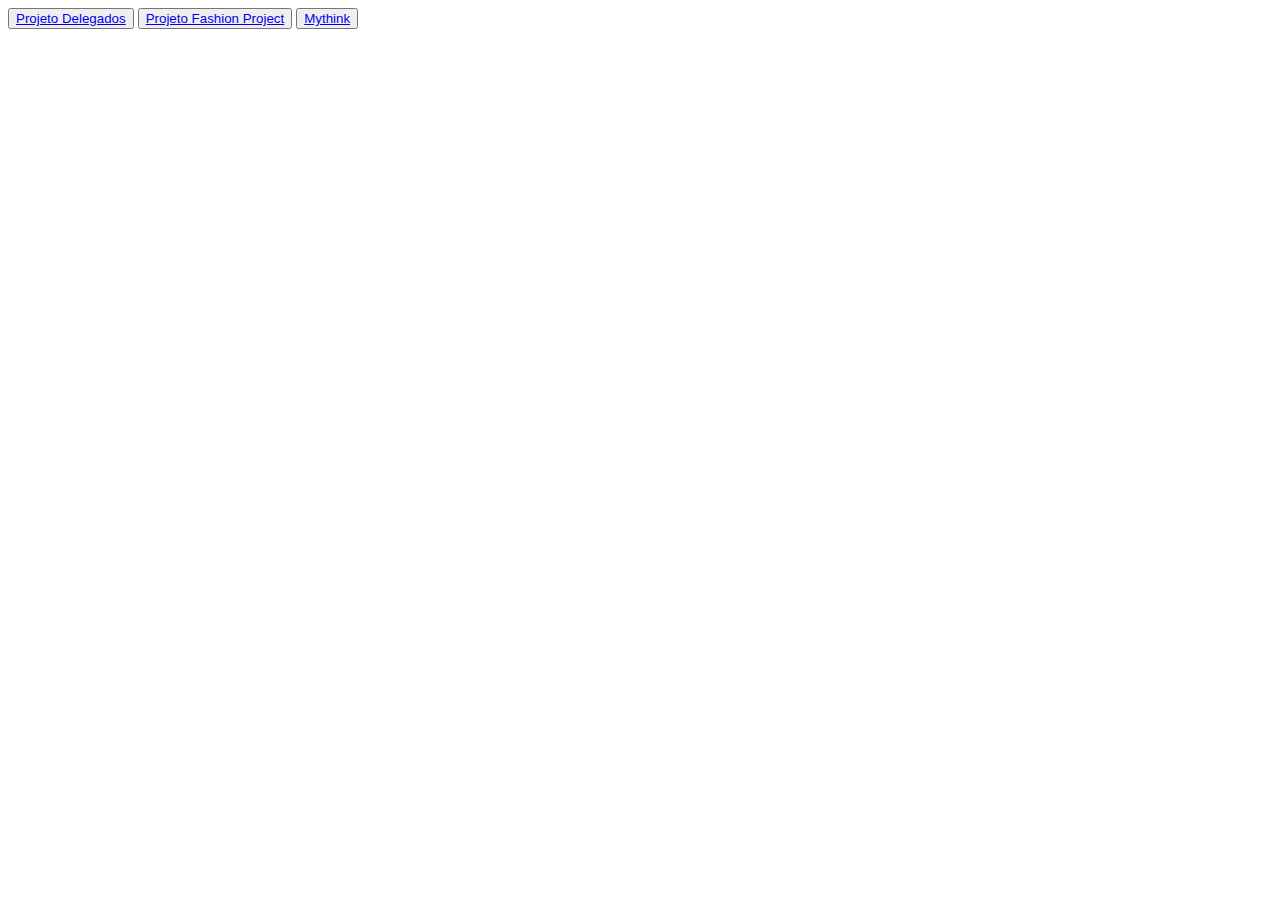
==== index.html @ 338702e8 "Organizando Index" ====
<!DOCTYPE html>
<html lang="en">
<head>
    <meta charset="UTF-8">
    <meta http-equiv="X-UA-Compatible" content="IE=edge">
    <meta name="viewport" content="width=device-width, initial-scale=1.0">
    <title>Document</title>
</head>
<body>
    <button><a href="./Delegados/index.html">Projeto Delegados</a></button>
    <button><a href="./Fashion_Project/index.html">Projeto Fashion Project</a></button>
    <button><a href="./Mythink/index.html">Mythink</a></button>
</body>
</html>
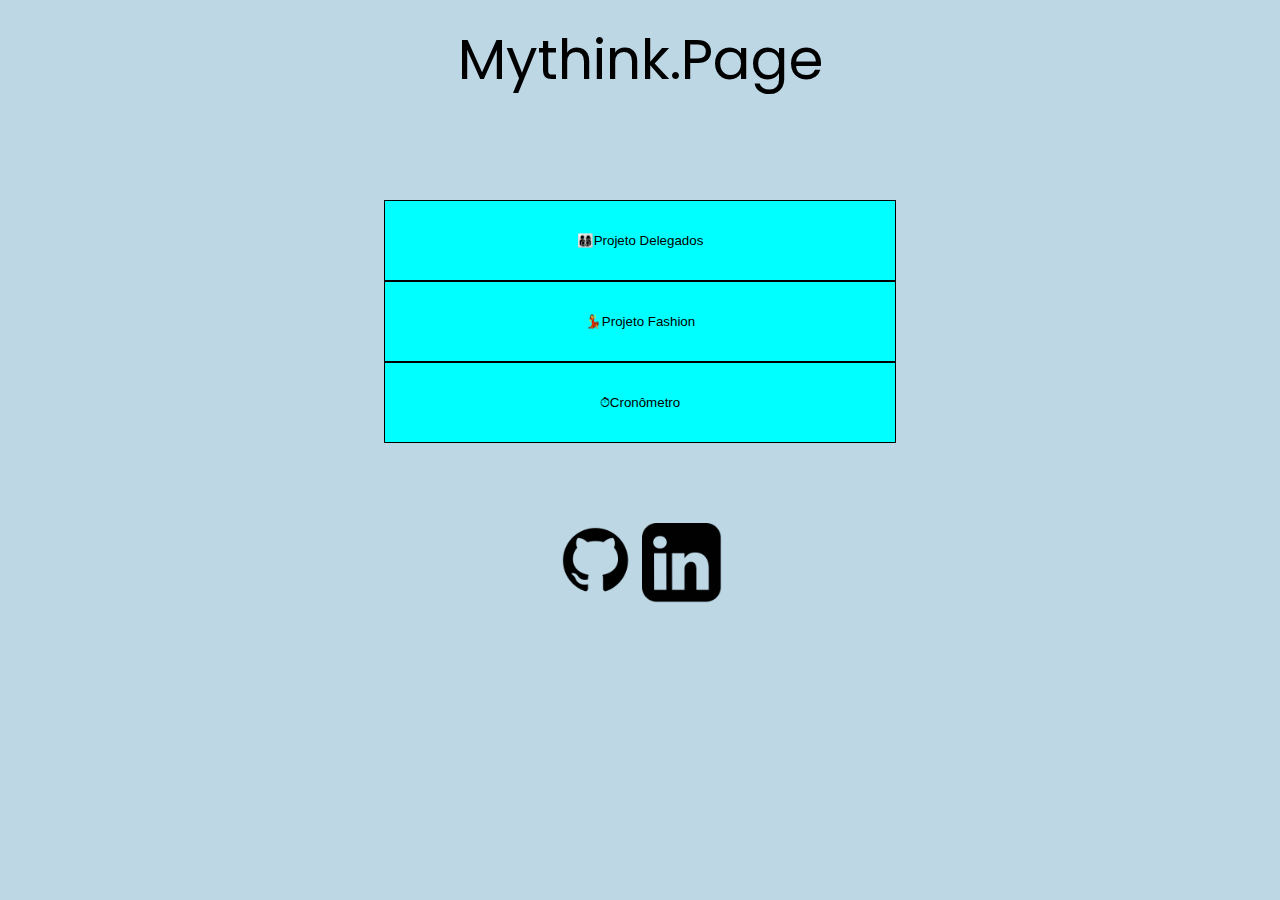
==== commit f7eaca83: "Up na home/falha no script do cron/off "Delegados"" ====
--- a/index.html
+++ b/index.html
@@ -1,14 +1,37 @@
 <!DOCTYPE html>
-<html lang="en">
+<html lang="pt-br">
 <head>
     <meta charset="UTF-8">
     <meta http-equiv="X-UA-Compatible" content="IE=edge">
     <meta name="viewport" content="width=device-width, initial-scale=1.0">
-    <title>Document</title>
+    <link rel="stylesheet" href="./style/reset.css">
+    <link rel="stylesheet" href="./style/main.css">
+    <link rel="preconnect" href="https://fonts.googleapis.com">
+    <link rel="preconnect" href="https://fonts.gstatic.com" crossorigin>
+    <script src="./js/404.js"></script>
+    <link href="https://fonts.googleapis.com/css2?family=Poppins:wght@300&display=swap" rel="stylesheet">
+    <title>Mythink | Home</title>
 </head>
 <body>
-    <button><a href="./Delegados/index.html">Projeto Delegados</a></button>
-    <button><a href="./Fashion_Project/index.html">Projeto Fashion Project</a></button>
-    <button><a href="./Mythink/index.html">Mythink</a></button>
+    <div class="title">
+        <h1>Mythink.Page</h1>
+    </div>
+    <div class="menu">
+        <ul >
+            <li>
+                <a onclick="E404()"><button class="option">👨‍👩‍👦‍👦Projeto Delegados</button></a>
+            </li>
+            <li>
+                <a href="./Fashion_Project/index.html"><button class="option">💃Projeto Fashion</button></a>
+            </li>
+            <li>
+                <a href="./Mythink/index.html"><button class="option">⏱Cronômetro</button></a>
+            </li>
+        </ul>
+    </div>
+    <footer>
+        <a href="https://github.com/Pedroasmaia" target="_blank" rel="noopener noreferrer"><img  class="social" src="./img/Github.png" alt=""></a>
+        <a href="https://br.linkedin.com/in/pedroasmaia" target="_blank" rel="noopener noreferrer"><img  class="social" src="./img/Linkedin.png" alt=""></a>
+    </footer>
 </body>
 </html>--- a/style/main.css
+++ b/style/main.css
@@ -0,0 +1,39 @@
+html{
+    width: 100vw;
+    height: 100vh;
+    margin: auto;
+    background-color: rgba(106, 164, 197, 0.445);
+}
+body{
+    display: flex;
+    flex-direction: column;
+    align-items: center;
+}
+.title{
+    font-size: 3.5rem;
+    font-family: 'Poppins', sans-serif;
+    margin: 2rem 0;
+}
+.menu{
+    margin: 5rem auto;
+}
+.option{
+    height: 9vh;
+    width: 40vw;
+    background-color: aqua;
+    border: 0.1px solid;
+    border-bottom: none;
+}
+.option:hover{
+    background-color: rgb(12, 185, 185);
+}
+.option:last-child{
+    border-bottom: 0.1px solid;
+}
+a{
+    text-decoration: none;
+    color: black;
+}
+.social{
+    width: 5rem;
+}